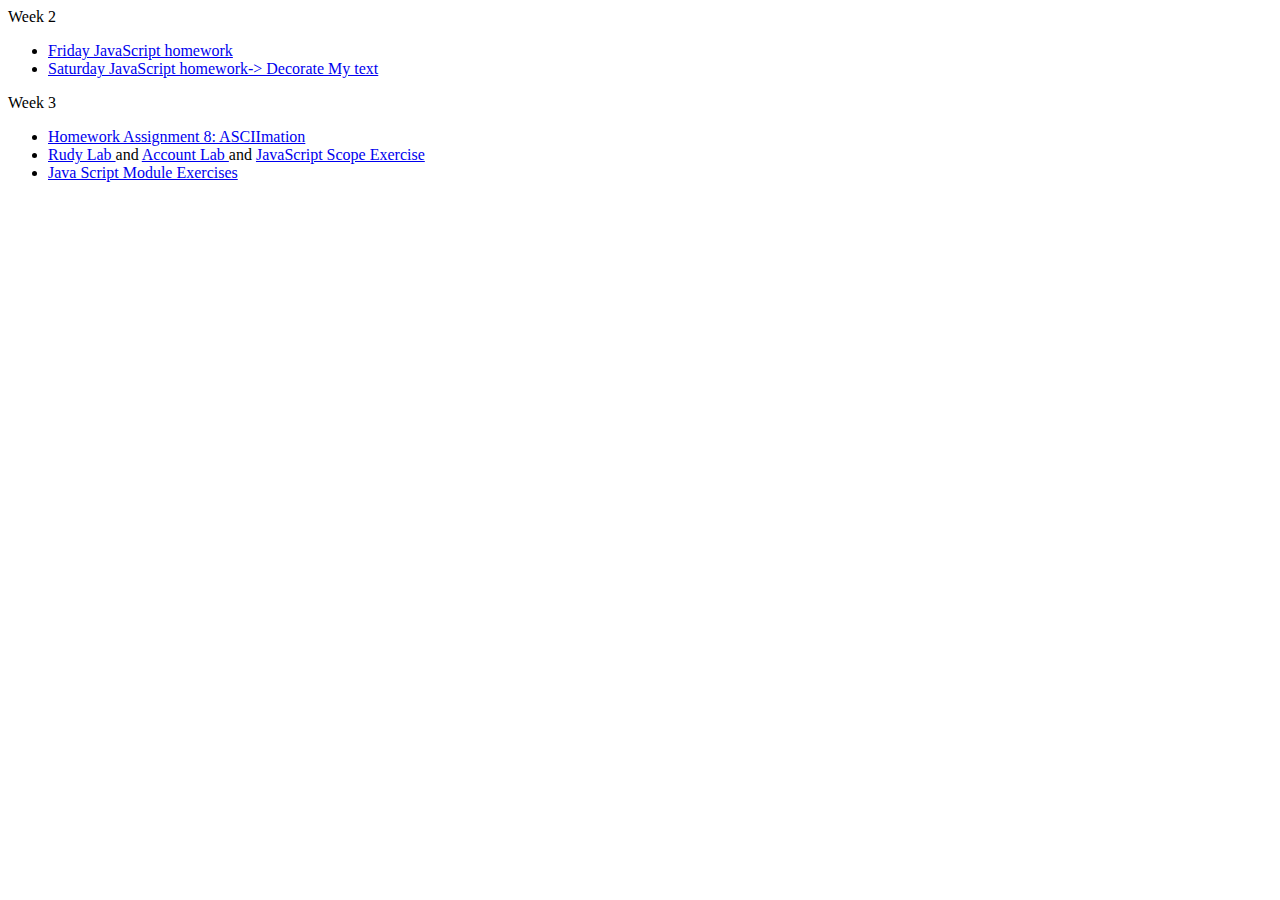
==== index.html @ eeceef54 "index, lab1 homework1 homework2 grade Exercise homework4 added calculator lab to index added servlet" ====
<!DOCTYPE html>
<!--
To change this license header, choose License Headers in Project Properties.
To change this template file, choose Tools | Templates
and open the template in the editor.
-->
<html>
    <head>
        <title>JavaScript exercises</title>
        <meta charset="UTF-8">
        <meta name="viewport" content="width=device-width, initial-scale=1.0">
        
    </head>
    <body>
        <div> Week 2 
            <ul>
                <li> <a href="Week2FridayHomework.html"> Friday JavaScript homework </a></li>
                <li> <a href="decorateMyText.html"> Saturday JavaScript homework-> Decorate My text </a></li>     
            </ul>
            
            Week 3 
            <ul>
                <li> <a href="ascii.html"> Homework Assignment 8: ASCIImation </a></li>
                <li> <a href="rudy.html">Rudy Lab </a> and <a href="account.html">Account Lab </a> and <a href="https://github.com/LachmiedebieMahadew/Servlet-Lab/blob/master/Javascript%20Scope%20Exercises.pdf"> JavaScript Scope Exercise</a></li>
                <li> <a href="https://github.com/LachmiedebieMahadew/Servlet-Lab/blob/master/Javascript%20ModuleExercises.pdf"> Java Script Module Exercises </a></li>
            </ul>
                  </div>
    </body>
</html>
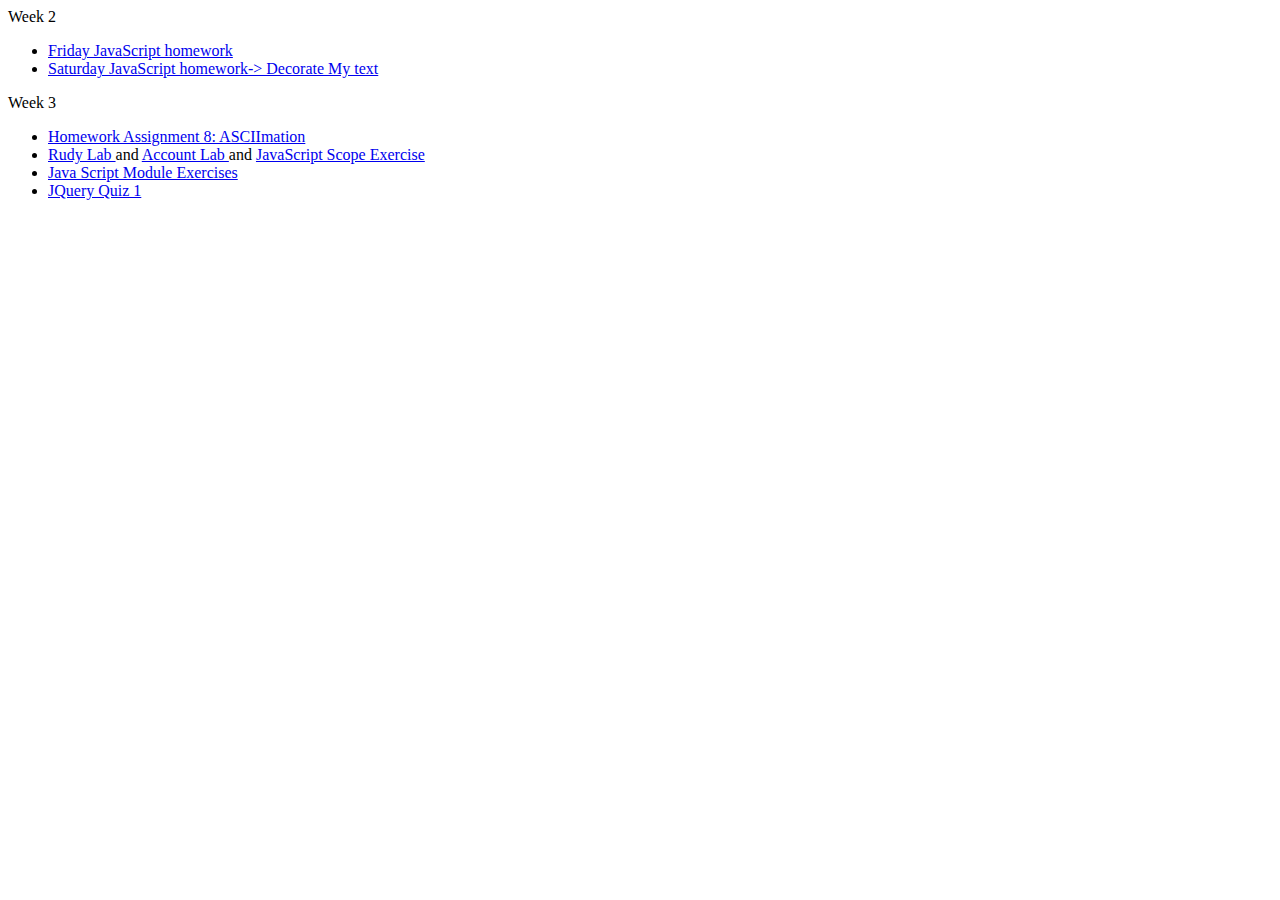
==== commit 7b38d156: "index, lab1 homework1 homework2 grade Exercise homework4 added calculator lab to index added servlet" ====
--- a/index.html
+++ b/index.html
@@ -23,6 +23,7 @@
                 <li> <a href="ascii.html"> Homework Assignment 8: ASCIImation </a></li>
                 <li> <a href="rudy.html">Rudy Lab </a> and <a href="account.html">Account Lab </a> and <a href="https://github.com/LachmiedebieMahadew/Servlet-Lab/blob/master/Javascript%20Scope%20Exercises.pdf"> JavaScript Scope Exercise</a></li>
                 <li> <a href="https://github.com/LachmiedebieMahadew/Servlet-Lab/blob/master/Javascript%20ModuleExercises.pdf"> Java Script Module Exercises </a></li>
+                <li> <a href="https://github.com/LachmiedebieMahadew/Servlet-Lab/blob/master/jQuery%20Quiz%20I.pdf">JQuery Quiz 1 </a></li>
             </ul>
                   </div>
     </body>
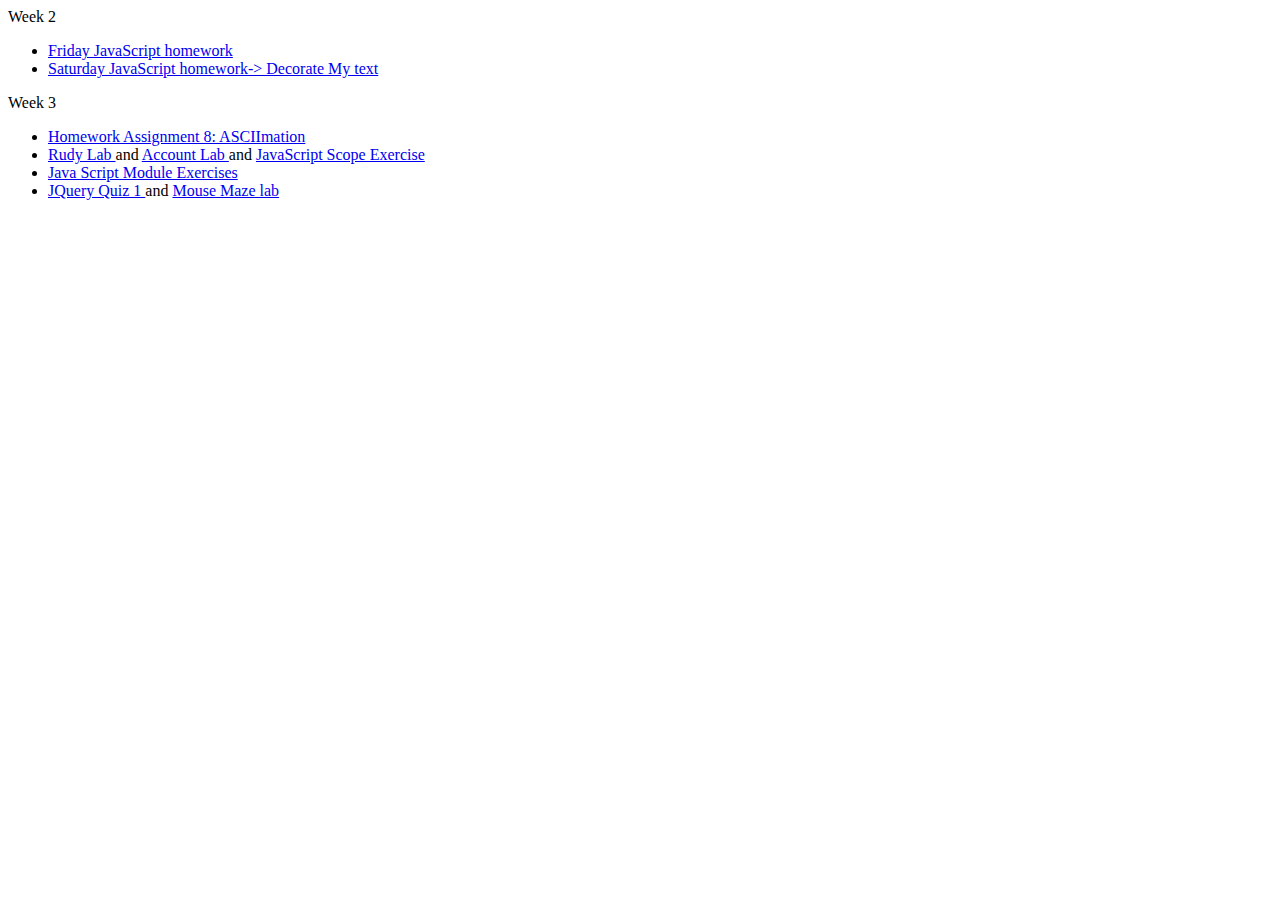
==== commit bc7cec09: "index, lab1 homework1 homework2 grade Exercise homework4 added calculator lab to index added servlet" ====
--- a/index.html
+++ b/index.html
@@ -23,7 +23,7 @@
                 <li> <a href="ascii.html"> Homework Assignment 8: ASCIImation </a></li>
                 <li> <a href="rudy.html">Rudy Lab </a> and <a href="account.html">Account Lab </a> and <a href="https://github.com/LachmiedebieMahadew/Servlet-Lab/blob/master/Javascript%20Scope%20Exercises.pdf"> JavaScript Scope Exercise</a></li>
                 <li> <a href="https://github.com/LachmiedebieMahadew/Servlet-Lab/blob/master/Javascript%20ModuleExercises.pdf"> Java Script Module Exercises </a></li>
-                <li> <a href="https://github.com/LachmiedebieMahadew/Servlet-Lab/blob/master/jQuery%20Quiz%20I.pdf">JQuery Quiz 1 </a></li>
+                <li> <a href="https://github.com/LachmiedebieMahadew/Servlet-Lab/blob/master/jQuery%20Quiz%20I.pdf">JQuery Quiz 1 </a> and <a href="maze.html">Mouse Maze lab</a></li>
             </ul>
                   </div>
     </body>
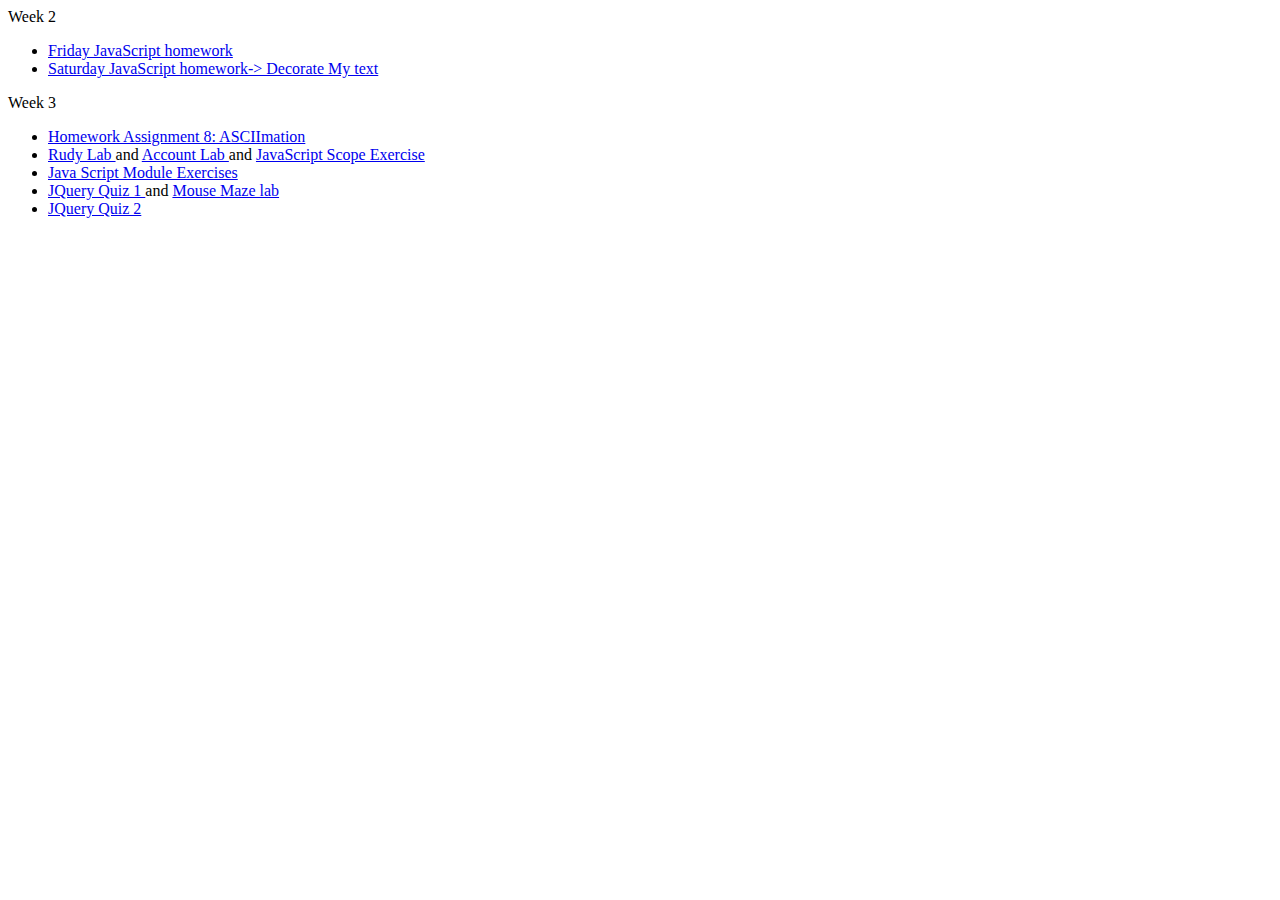
==== commit 199dd588: "index, lab1 homework1 homework2 grade Exercise homework4 added calculator lab to index added servlet" ====
--- a/index.html
+++ b/index.html
@@ -24,6 +24,8 @@
                 <li> <a href="rudy.html">Rudy Lab </a> and <a href="account.html">Account Lab </a> and <a href="https://github.com/LachmiedebieMahadew/Servlet-Lab/blob/master/Javascript%20Scope%20Exercises.pdf"> JavaScript Scope Exercise</a></li>
                 <li> <a href="https://github.com/LachmiedebieMahadew/Servlet-Lab/blob/master/Javascript%20ModuleExercises.pdf"> Java Script Module Exercises </a></li>
                 <li> <a href="https://github.com/LachmiedebieMahadew/Servlet-Lab/blob/master/jQuery%20Quiz%20I.pdf">JQuery Quiz 1 </a> and <a href="maze.html">Mouse Maze lab</a></li>
+               <li> <a href="https://github.com/LachmiedebieMahadew/Servlet-Lab/blob/master/jQuery%20Quiz%20II.pdf">JQuery Quiz 2 </a></li>
+            
             </ul>
                   </div>
     </body>
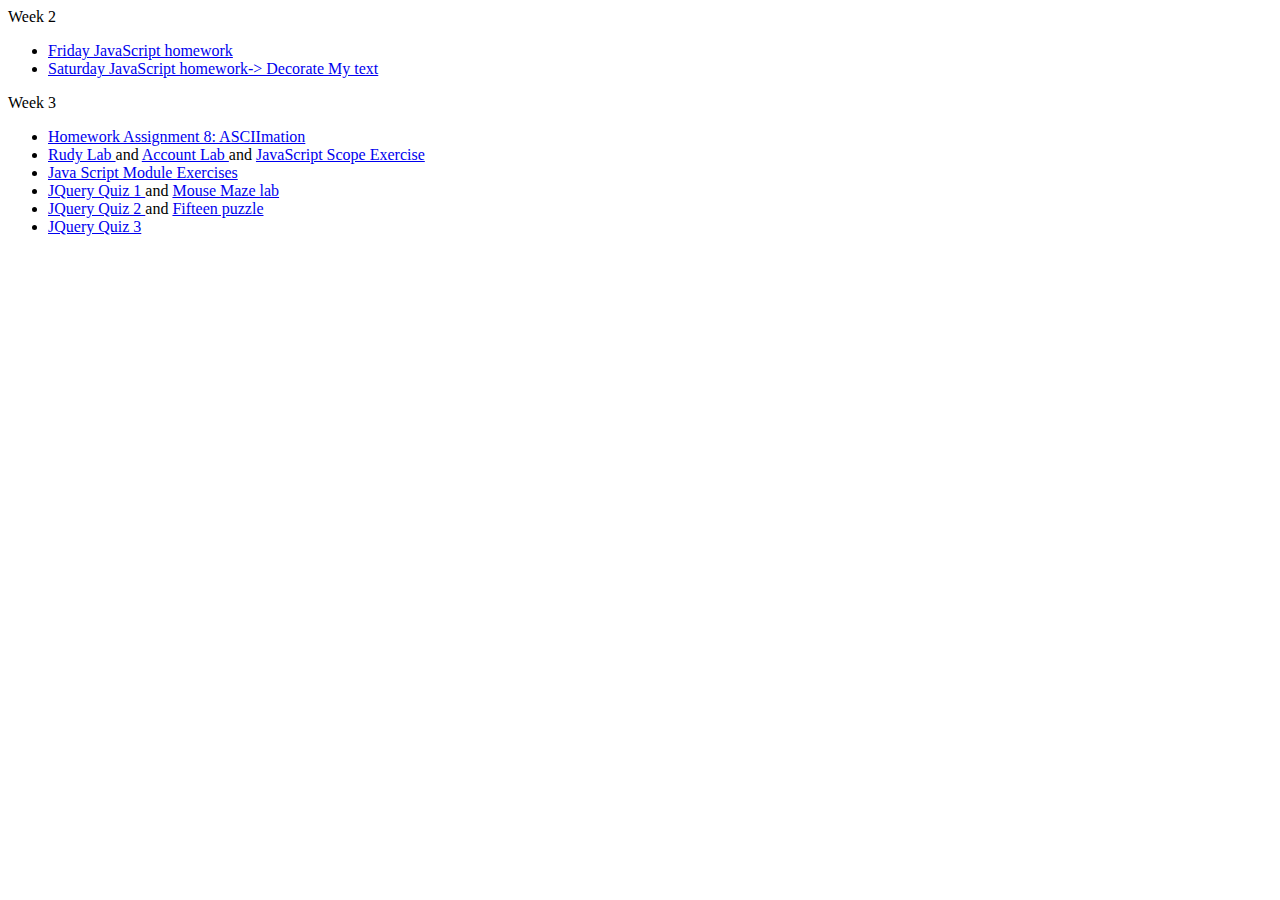
==== commit 94ac6dfe: "index, lab1 homework1 homework2 grade Exercise homework4 added calculator lab to index added servlet" ====
--- a/index.html
+++ b/index.html
@@ -24,8 +24,8 @@
                 <li> <a href="rudy.html">Rudy Lab </a> and <a href="account.html">Account Lab </a> and <a href="https://github.com/LachmiedebieMahadew/Servlet-Lab/blob/master/Javascript%20Scope%20Exercises.pdf"> JavaScript Scope Exercise</a></li>
                 <li> <a href="https://github.com/LachmiedebieMahadew/Servlet-Lab/blob/master/Javascript%20ModuleExercises.pdf"> Java Script Module Exercises </a></li>
                 <li> <a href="https://github.com/LachmiedebieMahadew/Servlet-Lab/blob/master/jQuery%20Quiz%20I.pdf">JQuery Quiz 1 </a> and <a href="maze.html">Mouse Maze lab</a></li>
-               <li> <a href="https://github.com/LachmiedebieMahadew/Servlet-Lab/blob/master/jQuery%20Quiz%20II.pdf">JQuery Quiz 2 </a></li>
-            
+               <li> <a href="https://github.com/LachmiedebieMahadew/Servlet-Lab/blob/master/jQuery%20Quiz%20II.pdf">JQuery Quiz 2 </a> and <a href="fifteen.html">Fifteen puzzle</a>  </li>
+               <li> <a href="https://github.com/LachmiedebieMahadew/Servlet-Lab/blob/master/jQuery%20Quiz%20III.pdf">JQuery Quiz 3 </a></li>
             </ul>
                   </div>
     </body>
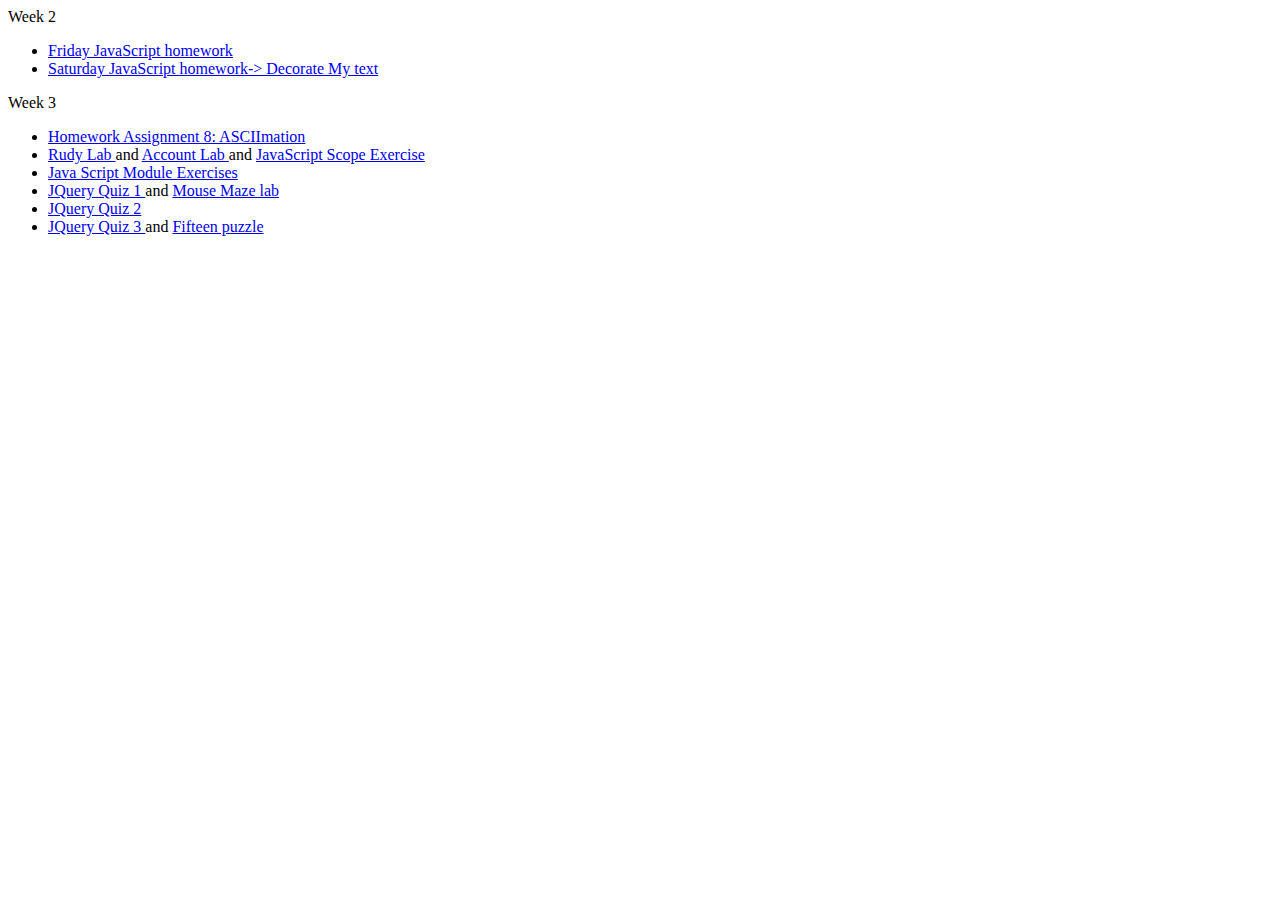
==== commit 38043a67: "index, lab1 homework1 homework2 grade Exercise homework4 added calculator lab to index added servlet" ====
--- a/index.html
+++ b/index.html
@@ -24,8 +24,8 @@
                 <li> <a href="rudy.html">Rudy Lab </a> and <a href="account.html">Account Lab </a> and <a href="https://github.com/LachmiedebieMahadew/Servlet-Lab/blob/master/Javascript%20Scope%20Exercises.pdf"> JavaScript Scope Exercise</a></li>
                 <li> <a href="https://github.com/LachmiedebieMahadew/Servlet-Lab/blob/master/Javascript%20ModuleExercises.pdf"> Java Script Module Exercises </a></li>
                 <li> <a href="https://github.com/LachmiedebieMahadew/Servlet-Lab/blob/master/jQuery%20Quiz%20I.pdf">JQuery Quiz 1 </a> and <a href="maze.html">Mouse Maze lab</a></li>
-               <li> <a href="https://github.com/LachmiedebieMahadew/Servlet-Lab/blob/master/jQuery%20Quiz%20II.pdf">JQuery Quiz 2 </a> and <a href="fifteen.html">Fifteen puzzle</a>  </li>
-               <li> <a href="https://github.com/LachmiedebieMahadew/Servlet-Lab/blob/master/jQuery%20Quiz%20III.pdf">JQuery Quiz 3 </a></li>
+               <li> <a href="https://github.com/LachmiedebieMahadew/Servlet-Lab/blob/master/jQuery%20Quiz%20II.pdf">JQuery Quiz 2 </a>  </li>
+               <li> <a href="https://github.com/LachmiedebieMahadew/Servlet-Lab/blob/master/jQuery%20Quiz%20III.pdf">JQuery Quiz 3 </a> and <a href="fifteen.html">Fifteen puzzle</a> </li>
             </ul>
                   </div>
     </body>
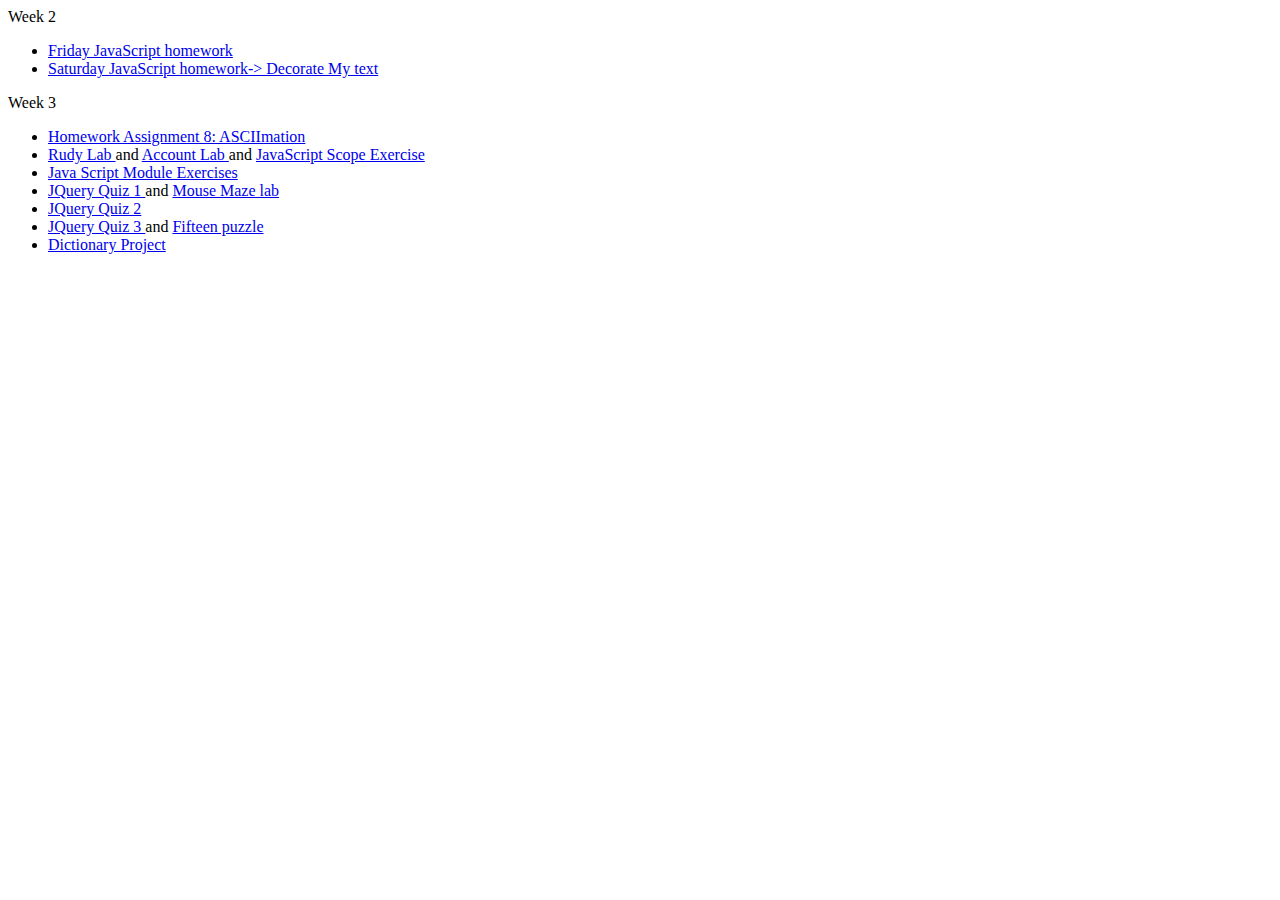
==== commit 2e2c7c63: "index, lab1 homework1 homework2 grade Exercise homework4 added calculator lab to index added servlet" ====
--- a/index.html
+++ b/index.html
@@ -26,6 +26,7 @@
                 <li> <a href="https://github.com/LachmiedebieMahadew/Servlet-Lab/blob/master/jQuery%20Quiz%20I.pdf">JQuery Quiz 1 </a> and <a href="maze.html">Mouse Maze lab</a></li>
                <li> <a href="https://github.com/LachmiedebieMahadew/Servlet-Lab/blob/master/jQuery%20Quiz%20II.pdf">JQuery Quiz 2 </a>  </li>
                <li> <a href="https://github.com/LachmiedebieMahadew/Servlet-Lab/blob/master/jQuery%20Quiz%20III.pdf">JQuery Quiz 3 </a> and <a href="fifteen.html">Fifteen puzzle</a> </li>
+               <li><a href='dict.html'>Dictionary Project</a></li>
             </ul>
                   </div>
     </body>
